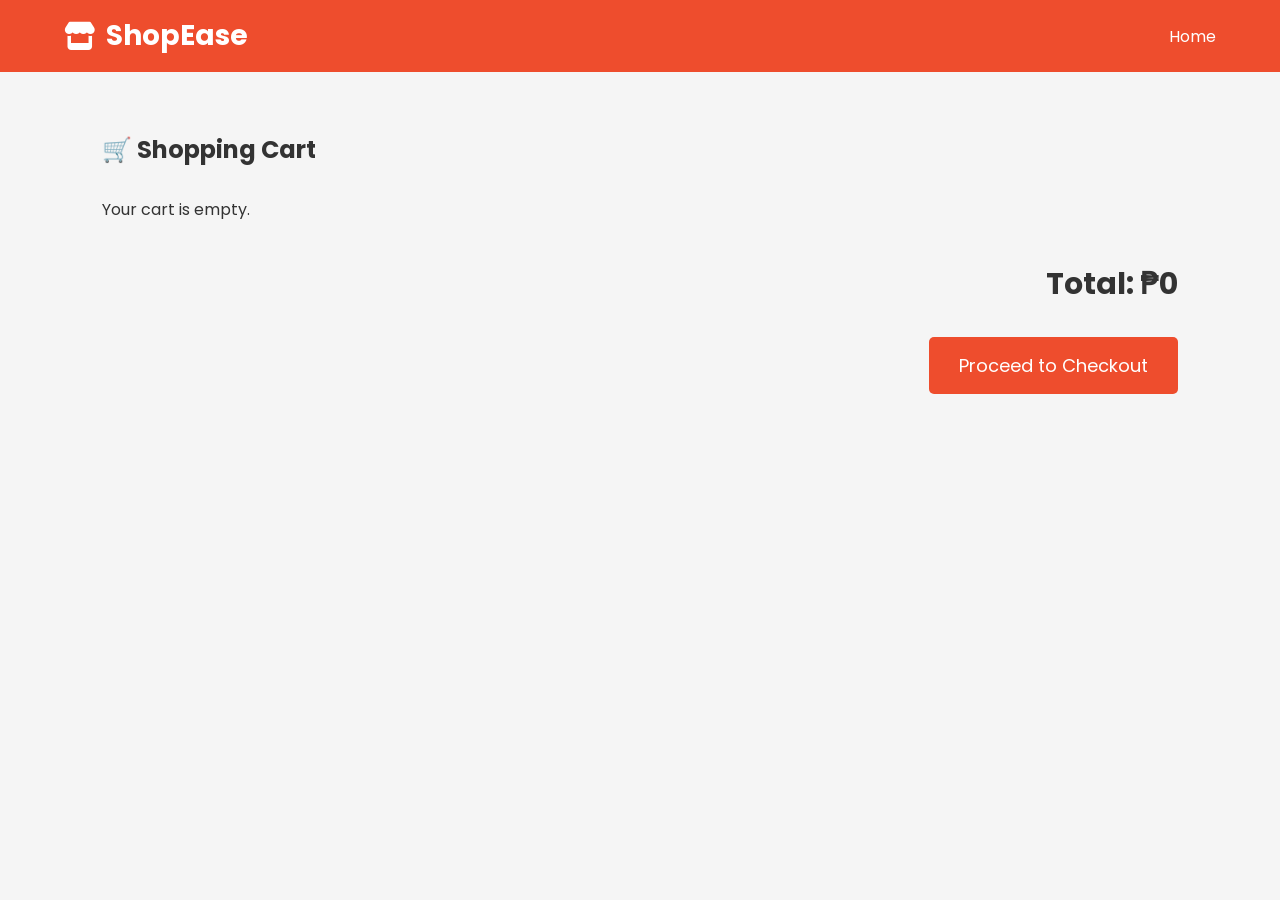
==== cart.html @ a6251eb8 "kalbo" ====
<!DOCTYPE html>
<html lang="en">
<head>
    <meta charset="UTF-8">
    <meta name="viewport" content="width=device-width, initial-scale=1.0">
    <title>Shopping Cart - ShopEase</title>

    <link rel="stylesheet" href="style.css">

    <link rel="stylesheet"
    href="https://cdnjs.cloudflare.com/ajax/libs/font-awesome/6.6.0/css/all.min.css">
</head>

<body>

<header>

    <div class="logo">
        <i class="fa-solid fa-store"></i>
        <span>ShopEase</span>
    </div>

    <div class="header-links">
        <a href="index.html">Home</a>
    </div>

</header>

<section class="cart">

    <h1>🛒 Shopping Cart</h1>

    <div id="cart-items"></div>

    <div class="cart-total">
        <h2>Total: <span id="total">₱0</span></h2>

        <button id="checkoutBtn">
            Proceed to Checkout
        </button>
    </div>

</section>

<script src="cart.js"></script>

</body>
</html>
---- style.css ----
/* ===========================
   GLOBAL
=========================== */

@import url('https://fonts.googleapis.com/css2?family=Poppins:wght@300;400;500;600;700&display=swap');

*{
    margin:0;
    padding:0;
    box-sizing:border-box;
    font-family:'Poppins',sans-serif;
}

body{
    background:#f5f5f5;
    color:#333;
}

img{
    width:100%;
    display:block;
}

a{
    text-decoration:none;
    color:inherit;
}

button{
    cursor:pointer;
}

/* ===========================
   HEADER
=========================== */

header{
    background:#ee4d2d;
    padding:15px 5%;
    display:flex;
    justify-content:space-between;
    align-items:center;
    position:sticky;
    top:0;
    z-index:1000;
}

.logo{
    display:flex;
    align-items:center;
    gap:10px;
    color:white;
    font-size:28px;
    font-weight:700;
}

.search{
    flex:1;
    max-width:600px;
    display:flex;
    margin:0 40px;
}

.search input{
    flex:1;
    padding:12px;
    border:none;
    outline:none;
    border-radius:5px 0 0 5px;
}

.search button{
    width:60px;
    border:none;
    background:#ff7337;
    color:white;
    font-size:18px;
}

.header-links{
    display:flex;
    gap:25px;
    align-items:center;
    color:white;
}

.header-links i{
    font-size:22px;
}

/* ===========================
   NAVBAR
=========================== */

nav{
    background:white;
    display:flex;
    justify-content:center;
    gap:40px;
    padding:15px;
    box-shadow:0 2px 8px rgba(0,0,0,.08);
}

nav a{
    font-weight:500;
    transition:.3s;
}

nav a:hover{
    color:#ee4d2d;
}

/* ===========================
   HERO
=========================== */

.hero{
    height:450px;
    background:linear-gradient(135deg,#ff6d3f,#ff9966);
    display:flex;
    justify-content:center;
    align-items:center;
    text-align:center;
    color:white;
}

.hero h1{
    font-size:60px;
}

.hero p{
    margin:20px 0;
    font-size:22px;
}

.hero button{
    background:white;
    color:#ee4d2d;
    border:none;
    padding:15px 35px;
    border-radius:50px;
    font-size:18px;
    transition:.3s;
}

.hero button:hover{
    transform:scale(1.05);
}

/* ===========================
   SECTION
=========================== */

section{
    padding:60px 8%;
}

section h2{
    margin-bottom:30px;
    font-size:30px;
}

/* ===========================
   CATEGORIES
=========================== */

.category-grid{
    display:grid;
    grid-template-columns:repeat(auto-fit,minmax(140px,1fr));
    gap:20px;
}

.category{
    background:white;
    border-radius:12px;
    padding:30px;
    text-align:center;
    font-size:40px;
    transition:.3s;
    box-shadow:0 5px 15px rgba(0,0,0,.08);
}

.category:hover{
    transform:translateY(-8px);
}

.category p{
    margin-top:15px;
    font-size:16px;
}

/* ===========================
   PRODUCTS
=========================== */

.product-grid{
    display:grid;
    grid-template-columns:repeat(auto-fit,minmax(230px,1fr));
    gap:25px;
}

.card{
    background:white;
    border-radius:10px;
    overflow:hidden;
    transition:.3s;
    box-shadow:0 4px 12px rgba(0,0,0,.08);
}

.card:hover{
    transform:translateY(-8px);
}

.card img{
    height:220px;
    object-fit:cover;
}

.card h3{
    padding:15px;
}

.price{
    padding:0 15px;
    color:#ee4d2d;
    font-size:22px;
    font-weight:bold;
}

.card button{
    margin:15px;
    width:calc(100% - 30px);
    padding:12px;
    border:none;
    background:#ee4d2d;
    color:white;
    border-radius:5px;
}

.card button:hover{
    background:#d83d1d;
}

/* ===========================
   FOOTER
=========================== */

footer{
    background:#222;
    color:white;
    text-align:center;
    padding:30px;
}

/* ===========================
   RESPONSIVE
=========================== */

@media(max-width:768px){

header{
    flex-direction:column;
    gap:15px;
}

.search{
    width:100%;
    margin:0;
}

nav{
    overflow:auto;
    justify-content:flex-start;
}

.hero{
    height:300px;
}

.hero h1{
    font-size:40px;
}

.hero p{
    font-size:18px;
}

}
/* ===========================
   PRODUCT DETAILS
=========================== */

.product-details{
    display:flex;
    gap:50px;
    padding:60px 8%;
    background:#fff;
    align-items:flex-start;
    flex-wrap:wrap;
}

.product-image{
    flex:1;
    min-width:320px;
}

.product-image img{
    width:100%;
    border-radius:10px;
    box-shadow:0 5px 15px rgba(0,0,0,.15);
}

.product-info{
    flex:1;
    min-width:320px;
}

.product-info h1{
    font-size:36px;
    margin-bottom:15px;
}

.rating{
    color:gold;
    font-size:18px;
    margin-bottom:20px;
}

.rating span{
    color:#555;
    margin-left:10px;
}

.product-info .price{
    color:#ee4d2d;
    font-size:40px;
    margin-bottom:20px;
}

.product-info p{
    line-height:1.8;
    margin-bottom:30px;
}

.quantity{
    display:flex;
    align-items:center;
    gap:10px;
    margin-bottom:30px;
}

.quantity button{
    width:45px;
    height:45px;
    border:none;
    background:#ee4d2d;
    color:white;
    font-size:20px;
    border-radius:5px;
}

.quantity input{
    width:70px;
    text-align:center;
    height:45px;
    font-size:18px;
}

.buy-btn,
.cart-btn{
    padding:15px 35px;
    border:none;
    border-radius:5px;
    font-size:18px;
    cursor:pointer;
    margin-right:15px;
}

.buy-btn{
    background:#ee4d2d;
    color:white;
}

.cart-btn{
    background:#ffb703;
    color:black;
}

.buy-btn:hover{
    background:#d84315;
}

.cart-btn:hover{
    background:#f4a300;
}

/* ===========================
   CART PAGE
=========================== */

.cart{
    padding:60px 8%;
}

.cart h1{
    margin-bottom:30px;
}

.cart-item{
    display:flex;
    justify-content:space-between;
    align-items:center;
    background:white;
    padding:20px;
    border-radius:10px;
    margin-bottom:20px;
    box-shadow:0 3px 10px rgba(0,0,0,.08);
}

.cart-info h3{
    margin-bottom:10px;
}

.remove-btn{
    background:#e53935;
    color:white;
    border:none;
    padding:10px 20px;
    border-radius:5px;
    cursor:pointer;
}

.remove-btn:hover{
    background:#c62828;
}

.cart-total{
    margin-top:40px;
    text-align:right;
}

.cart-total button{
    background:#ee4d2d;
    color:white;
    border:none;
    padding:15px 30px;
    font-size:18px;
    border-radius:5px;
    cursor:pointer;
}

.cart-total button:hover{
    background:#d84315;
}
/* ===========================
   CHECKOUT
=========================== */

.checkout{
    max-width:700px;
    margin:60px auto;
    background:white;
    padding:40px;
    border-radius:10px;
    box-shadow:0 5px 15px rgba(0,0,0,.08);
}

.checkout h1{
    margin-bottom:25px;
}

.checkout form{
    display:flex;
    flex-direction:column;
    gap:20px;
}

.checkout input,
.checkout textarea,
.checkout select{
    padding:15px;
    font-size:16px;
    border:1px solid #ddd;
    border-radius:5px;
}

.checkout textarea{
    resize:vertical;
    min-height:120px;
}

.checkout button{
    background:#ee4d2d;
    color:white;
    border:none;
    padding:15px;
    font-size:18px;
    border-radius:5px;
}

.checkout button:hover{
    background:#d84315;
}
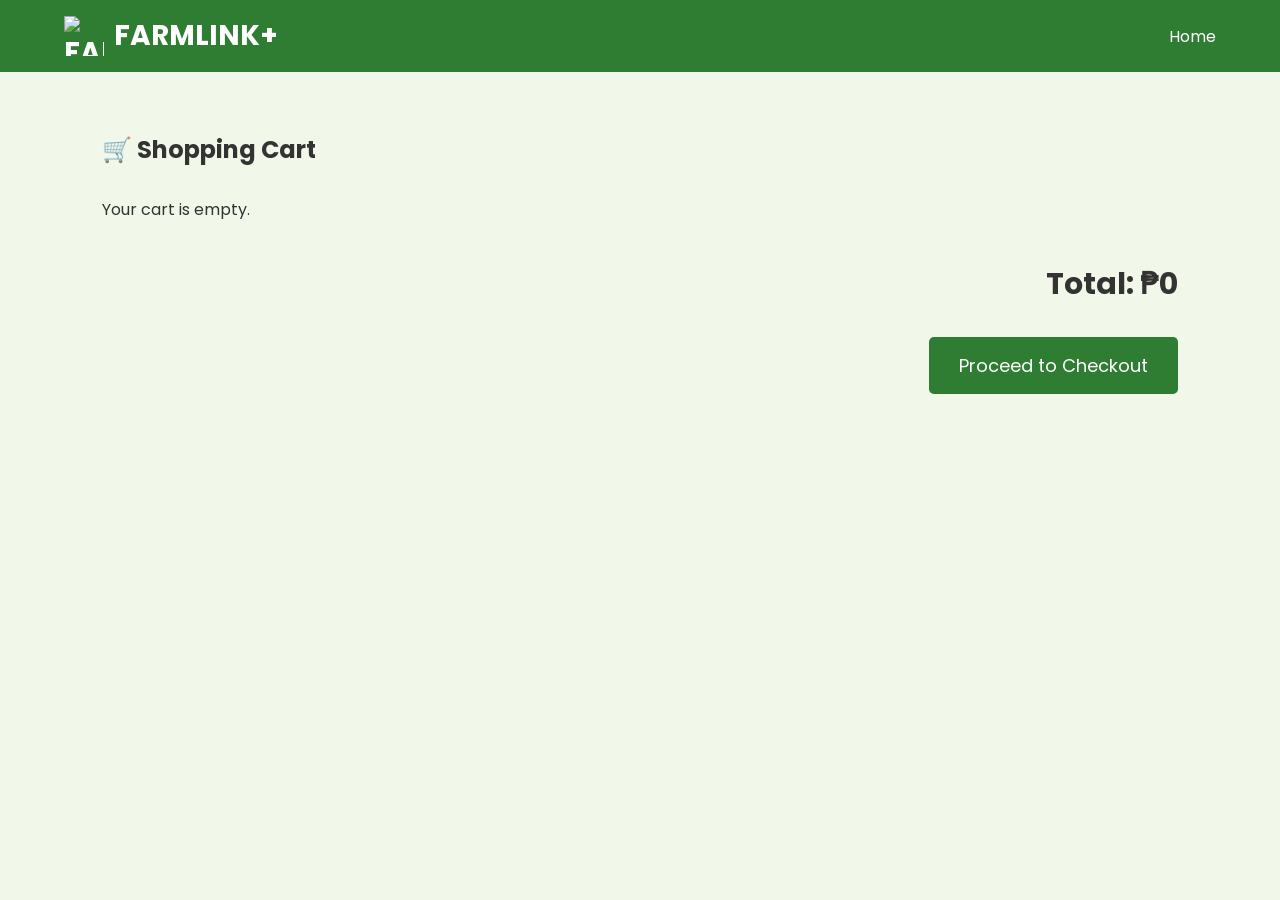
==== commit e5d1d297: "final?" ====
--- a/cart.html
+++ b/cart.html
@@ -3,7 +3,7 @@
 <head>
     <meta charset="UTF-8">
     <meta name="viewport" content="width=device-width, initial-scale=1.0">
-    <title>Shopping Cart - ShopEase</title>
+    <title>Shopping Cart - FARMLINK+</title>
 
     <link rel="stylesheet" href="style.css">
 
@@ -16,8 +16,8 @@
 <header>
 
     <div class="logo">
-        <i class="fa-solid fa-store"></i>
-        <span>ShopEase</span>
+        <img src="FARMLINK+.png" alt="FARMLINK+ Logo">
+        <span>FARMLINK+</span>
     </div>
 
     <div class="header-links">
--- a/style.css
+++ b/style.css
@@ -12,7 +12,7 @@
 }
 
 body{
-    background:#f5f5f5;
+    background:#F1F8E9;
     color:#333;
 }
 
@@ -35,7 +35,7 @@
 =========================== */
 
 header{
-    background:#ee4d2d;
+    background:#2E7D32;
     padding:15px 5%;
     display:flex;
     justify-content:space-between;
@@ -54,6 +54,11 @@
     font-weight:700;
 }
 
+.logo img {
+    width: 40px;   /* Adjust this value */
+    height: 40px;
+}
+
 .search{
     flex:1;
     max-width:600px;
@@ -72,7 +77,7 @@
 .search button{
     width:60px;
     border:none;
-    background:#ff7337;
+    background:#66BB6A;
     color:white;
     font-size:18px;
 }
@@ -107,7 +112,7 @@
 }
 
 nav a:hover{
-    color:#ee4d2d;
+    color:#2E7D32;
 }
 
 /* ===========================
@@ -116,7 +121,7 @@
 
 .hero{
     height:450px;
-    background:linear-gradient(135deg,#ff6d3f,#ff9966);
+    background:linear-gradient(135deg,#66BB6A,#A5D6A7);
     display:flex;
     justify-content:center;
     align-items:center;
@@ -135,7 +140,7 @@
 
 .hero button{
     background:white;
-    color:#ee4d2d;
+    color:#A5D6A7;
     border:none;
     padding:15px 35px;
     border-radius:50px;
@@ -222,7 +227,7 @@
 
 .price{
     padding:0 15px;
-    color:#ee4d2d;
+    color:#2E7D32;
     font-size:22px;
     font-weight:bold;
 }
@@ -232,13 +237,13 @@
     width:calc(100% - 30px);
     padding:12px;
     border:none;
-    background:#ee4d2d;
+    background:#2E7D32;
     color:white;
     border-radius:5px;
 }
 
 .card button:hover{
-    background:#d83d1d;
+    background:#A5D6A7;
 }
 
 /* ===========================
@@ -332,7 +337,7 @@
 }
 
 .product-info .price{
-    color:#ee4d2d;
+    color:#2E7D32;
     font-size:40px;
     margin-bottom:20px;
 }
@@ -353,7 +358,7 @@
     width:45px;
     height:45px;
     border:none;
-    background:#ee4d2d;
+    background:#2E7D32;
     color:white;
     font-size:20px;
     border-radius:5px;
@@ -377,7 +382,7 @@
 }
 
 .buy-btn{
-    background:#ee4d2d;
+    background:#2E7D32;
     color:white;
 }
 
@@ -387,11 +392,11 @@
 }
 
 .buy-btn:hover{
-    background:#d84315;
+    background:#66BB6A;
 }
 
 .cart-btn:hover{
-    background:#f4a300;
+    background:#A5D6A7;
 }
 
 /* ===========================
@@ -422,7 +427,7 @@
 }
 
 .remove-btn{
-    background:#e53935;
+    background:#66BB6A;
     color:white;
     border:none;
     padding:10px 20px;
@@ -431,7 +436,7 @@
 }
 
 .remove-btn:hover{
-    background:#c62828;
+    background:#66BB6A;
 }
 
 .cart-total{
@@ -440,7 +445,7 @@
 }
 
 .cart-total button{
-    background:#ee4d2d;
+    background:#2E7D32;
     color:white;
     border:none;
     padding:15px 30px;
@@ -450,7 +455,7 @@
 }
 
 .cart-total button:hover{
-    background:#d84315;
+    background:#66BB6A;
 }
 /* ===========================
    CHECKOUT
@@ -490,7 +495,7 @@
 }
 
 .checkout button{
-    background:#ee4d2d;
+    background:#2E7D32;
     color:white;
     border:none;
     padding:15px;
@@ -499,5 +504,56 @@
 }
 
 .checkout button:hover{
-    background:#d84315;
-}+    background:#66BB6A;
+}.popup{
+    display:none;
+    position:fixed;
+    top:0;
+    left:0;
+    width:100%;
+    height:100%;
+    background:rgba(0,0,0,.6);
+    justify-content:center;
+    align-items:center;
+    z-index:1000;
+}
+
+.popup-content{
+    background:#fff;
+    width:380px;
+    padding:35px;
+    border-radius:15px;
+    text-align:center;
+    animation:popup .3s ease;
+}
+
+.popup-content i{
+    font-size:60px;
+    color:#2e7d32;
+    margin-bottom:15px;
+}
+
+.popup-content h2{
+    color:#2e7d32;
+}
+
+.popup-content button{
+    margin-top:20px;
+    background:#2e7d32;
+    color:#fff;
+    border:none;
+    padding:12px 30px;
+    border-radius:8px;
+    cursor:pointer;
+}
+
+@keyframes popup{
+    from{
+        transform:scale(.8);
+        opacity:0;
+    }
+    to{
+        transform:scale(1);
+        opacity:1;
+    }
+}
